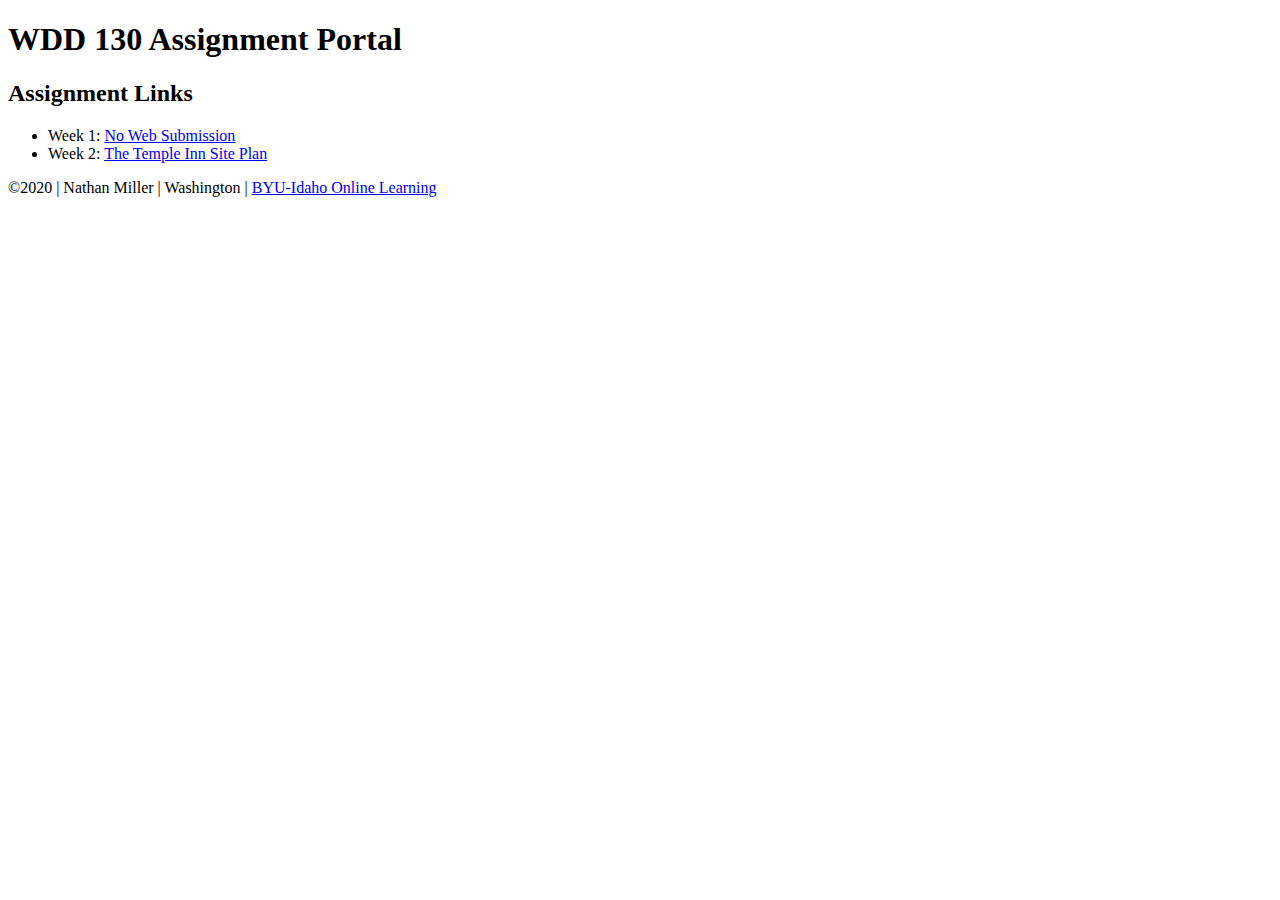
==== index.html @ f5a78ec9 "initial commit" ====
<!DOCTYPE html>
<html lang="en-us">
    <head>
        <meta charset="utf-8">
        <title>Nathan Miller | WDD 130 Assignment Portal</title>
    </head>
    <body>
        <header>
            <h1>WDD 130 Assignment Portal</h1>
        </header>
        <main>
            <h2>Assignment Links</h2>
            <ul>
              <li>Week 1: <a href="#">No Web Submission</a></li>
              <li>Week 2: <a href="site-plan.html">The Temple Inn Site Plan</a></li>
            </ul>
          </main>
          <footer>
            &copy;2020 | Nathan Miller | Washington | <a href="https://www.byui.edu/online" target="_blank">BYU-Idaho Online Learning</a>
          </footer>
    </body>
</html>
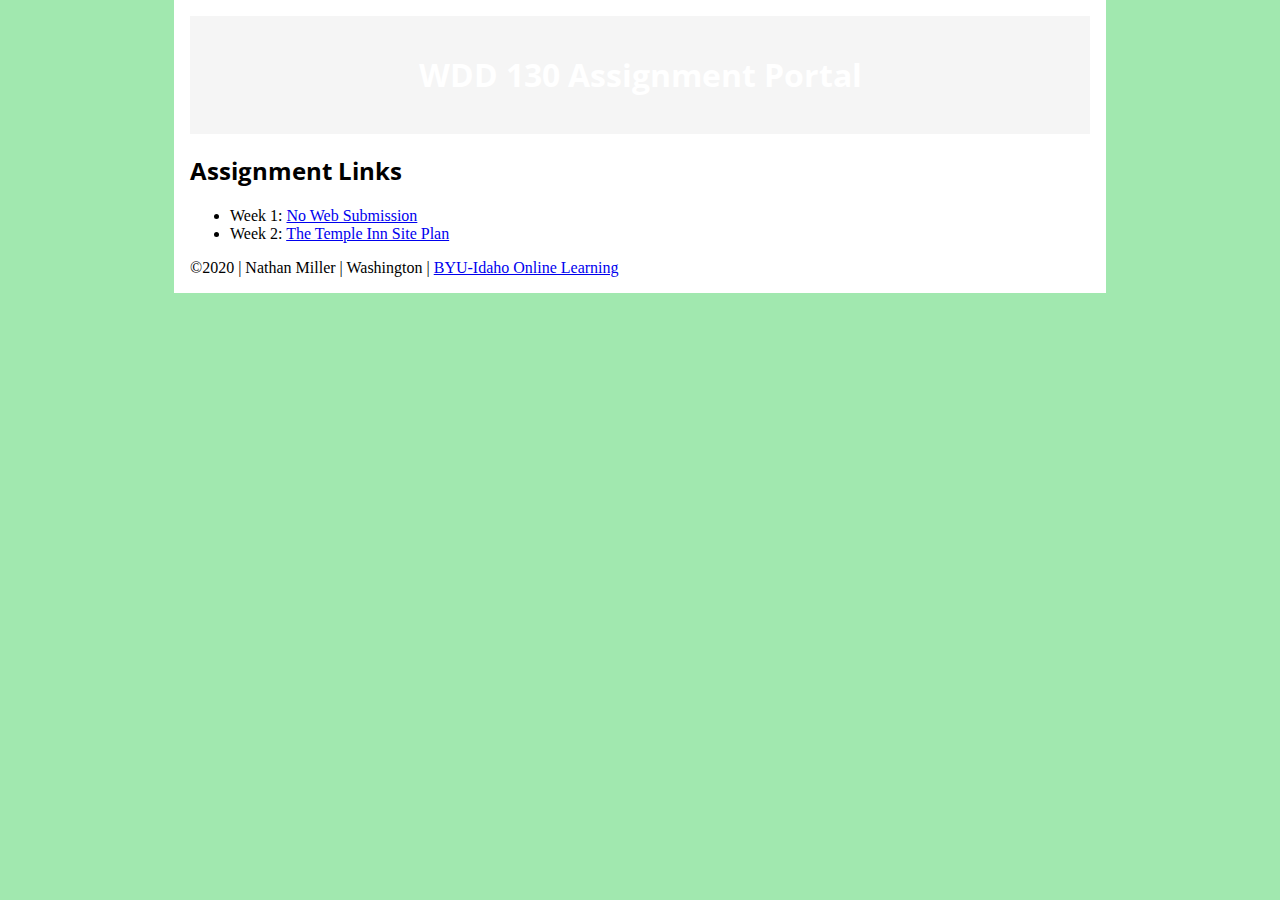
==== commit 0e7af51b: "added css" ====
--- a/index.html
+++ b/index.html
@@ -2,7 +2,10 @@
 <html lang="en-us">
     <head>
         <meta charset="utf-8">
+        <meta name="viewport"
+        content="width=device-width, initial scale=1.0">
         <title>Nathan Miller | WDD 130 Assignment Portal</title>
+        <link rel="stylesheet" href="css/site-plan.css">
     </head>
     <body>
         <header>
--- a/css/site-plan.css
+++ b/css/site-plan.css
@@ -0,0 +1,111 @@
+@import url('https://fonts.googleapis.com/css2?family=Open+Sans:wght@400;800&display=swap');
+
+:root {
+    --primary-color: #A1E8AF;
+    --secondary-color: #94C595;
+    --accent1-color: #747C92;
+    --accent2-color: #372772;
+    --heading-font: "Open Sans";
+    --paragraph-font: 'Open Sans', sans-serif; 
+}
+
+html {
+    background-color: var(--primary-color)
+}
+
+body {
+    max-width: 900px;
+    margin: 0 auto;
+    background-color: white;
+    padding: 1em
+}
+
+img {
+    max-width: 100%
+}
+
+h1,
+h2,
+h3,
+h4,
+h5,
+h6 {
+    font-family: var(--heading-font);
+    color: black
+}
+
+header {
+    padding: 1em;
+    text-align: center;
+    color: var(--accent2-color);
+    background-color:whitesmoke
+}
+
+header>h1 {
+    color:white
+}
+
+p {
+    font-family: var(--paragraph-font);
+    color:black ;
+    padding: 1em
+}
+
+.colors {
+    width: 100%;
+    min-width: 350px;
+    margin: auto;
+    text-align: center
+}
+
+.colors th {
+    background-color: #999
+}
+
+.colors td {
+    width: 25%;
+    height: 3em
+}
+
+.primary {
+    background-color: var(--primary-color)
+}
+
+.secondary {
+    background-color: var(--secondary-color)
+}
+
+.accent1 {
+    background-color: var(--accent1-color)
+}
+
+.accent2 {
+    background-color: var(--accent2-color)
+}
+
+nav {
+    background-color:#94C595;
+    line-height: 3em;
+    text-align: center;
+    font-size: 1.2em
+}
+
+nav>ul {
+    list-style-type: none;
+    display: flex
+}
+
+nav a {
+    padding: 1em;
+    min-width: 70px
+}
+
+nav a:link,
+nav a:visited {
+    color:black
+}
+
+nav a:hover {
+    color: blue;
+    background-color:#747C92
+}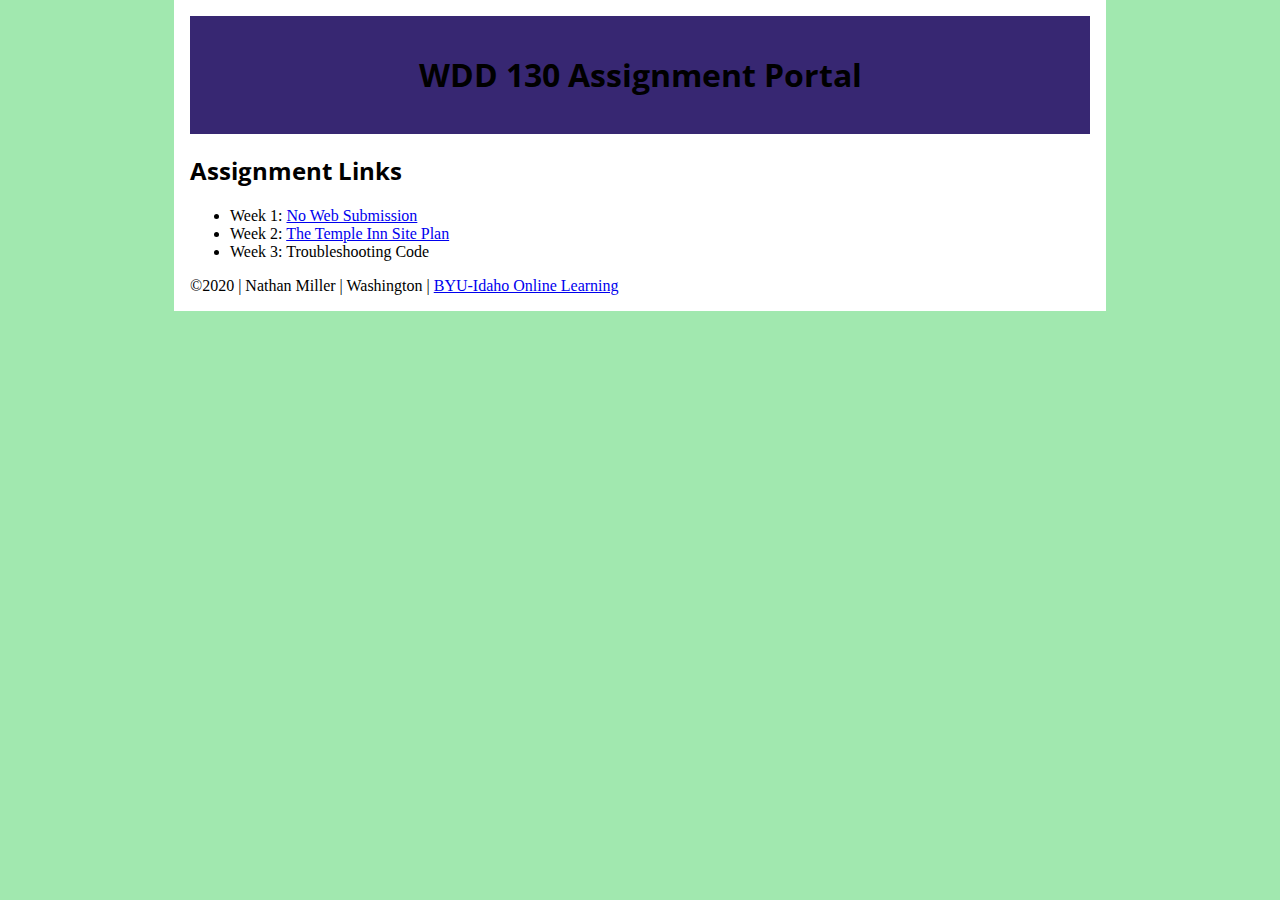
==== commit 9da7d9be: "W03 assignment" ====
--- a/index.html
+++ b/index.html
@@ -16,6 +16,7 @@
             <ul>
               <li>Week 1: <a href="#">No Web Submission</a></li>
               <li>Week 2: <a href="site-plan.html">The Temple Inn Site Plan</a></li>
+              <li>Week 3: <a href="fixedhtml.html"> </a>Troubleshooting Code</li>
             </ul>
           </main>
           <footer>
--- a/css/site-plan.css
+++ b/css/site-plan.css
@@ -38,11 +38,11 @@
     padding: 1em;
     text-align: center;
     color: var(--accent2-color);
-    background-color:whitesmoke
+    background-color:#372772
 }
 
 header>h1 {
-    color:white
+    color:light paleturquoise
 }
 
 p {
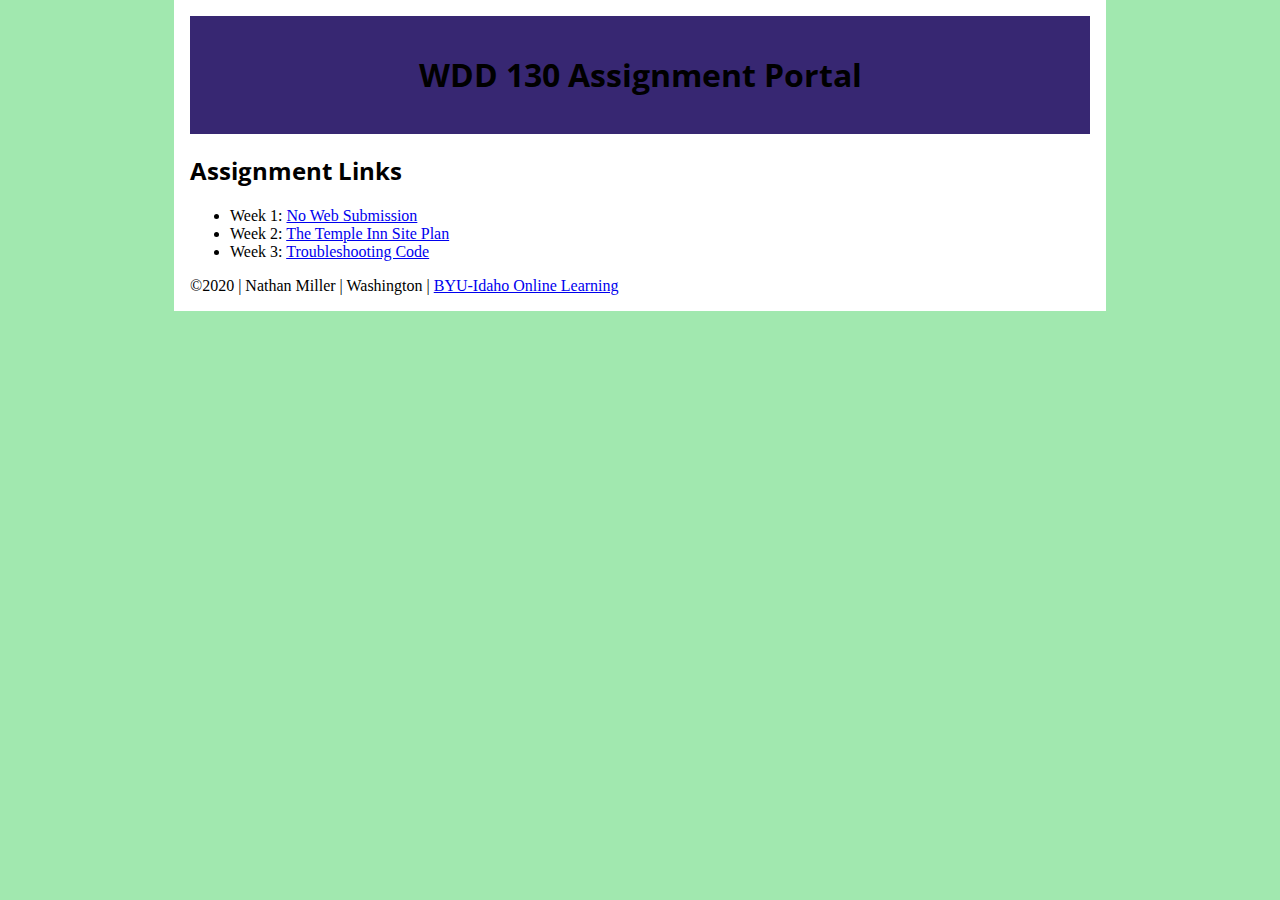
==== commit 2d74ddf8: "fixed link" ====
--- a/index.html
+++ b/index.html
@@ -16,7 +16,7 @@
             <ul>
               <li>Week 1: <a href="#">No Web Submission</a></li>
               <li>Week 2: <a href="site-plan.html">The Temple Inn Site Plan</a></li>
-              <li>Week 3: <a href="fixedhtml.html"> </a>Troubleshooting Code</li>
+              <li>Week 3: <a href="fixedhtml.html">Troubleshooting Code</a></li>
             </ul>
           </main>
           <footer>
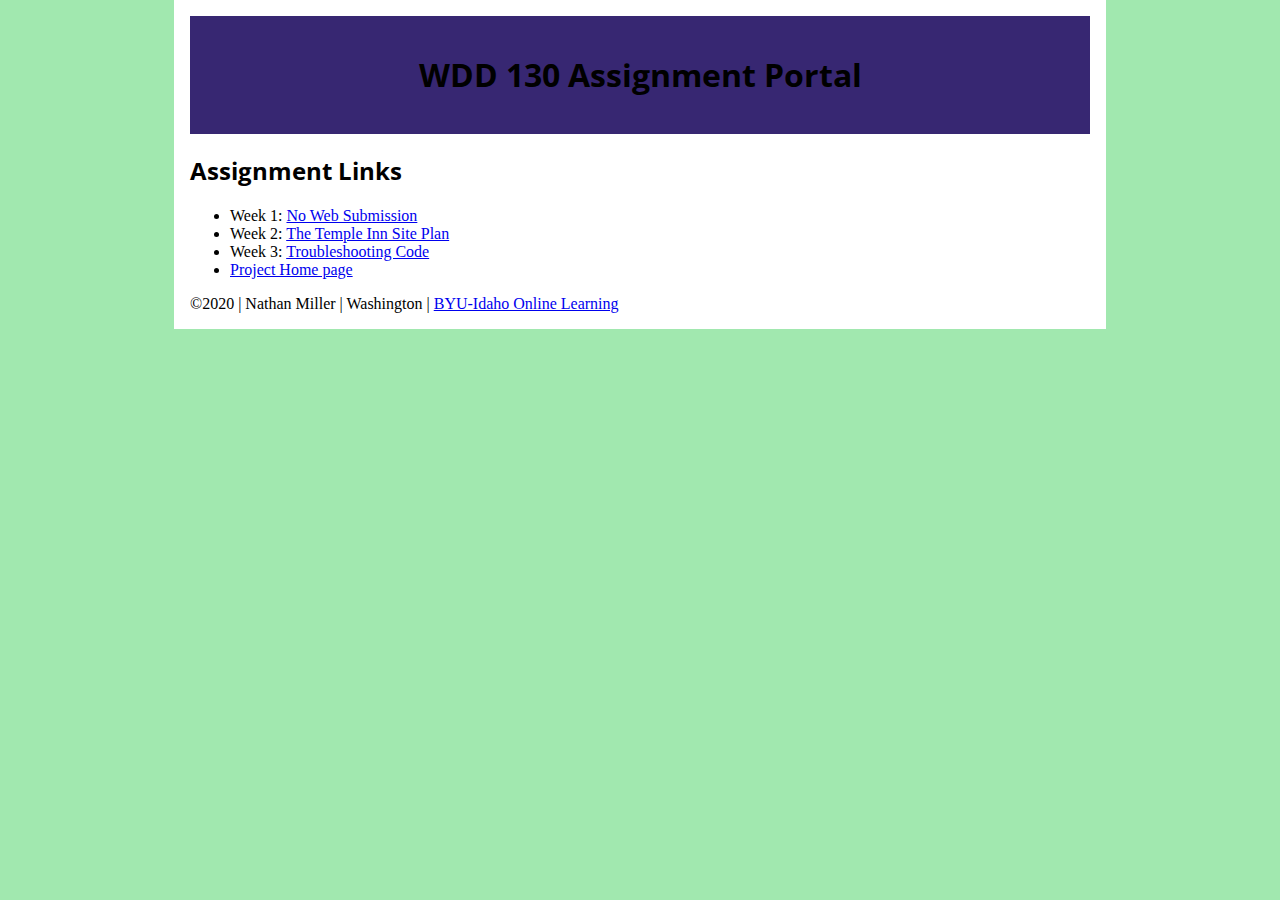
==== commit baba3993: "updated with assignment for week 4" ====
--- a/index.html
+++ b/index.html
@@ -17,6 +17,7 @@
               <li>Week 1: <a href="#">No Web Submission</a></li>
               <li>Week 2: <a href="site-plan.html">The Temple Inn Site Plan</a></li>
               <li>Week 3: <a href="fixedhtml.html">Troubleshooting Code</a></li>
+              <li> <a href="/project/index.html">Project Home page</a></li>
             </ul>
           </main>
           <footer>
